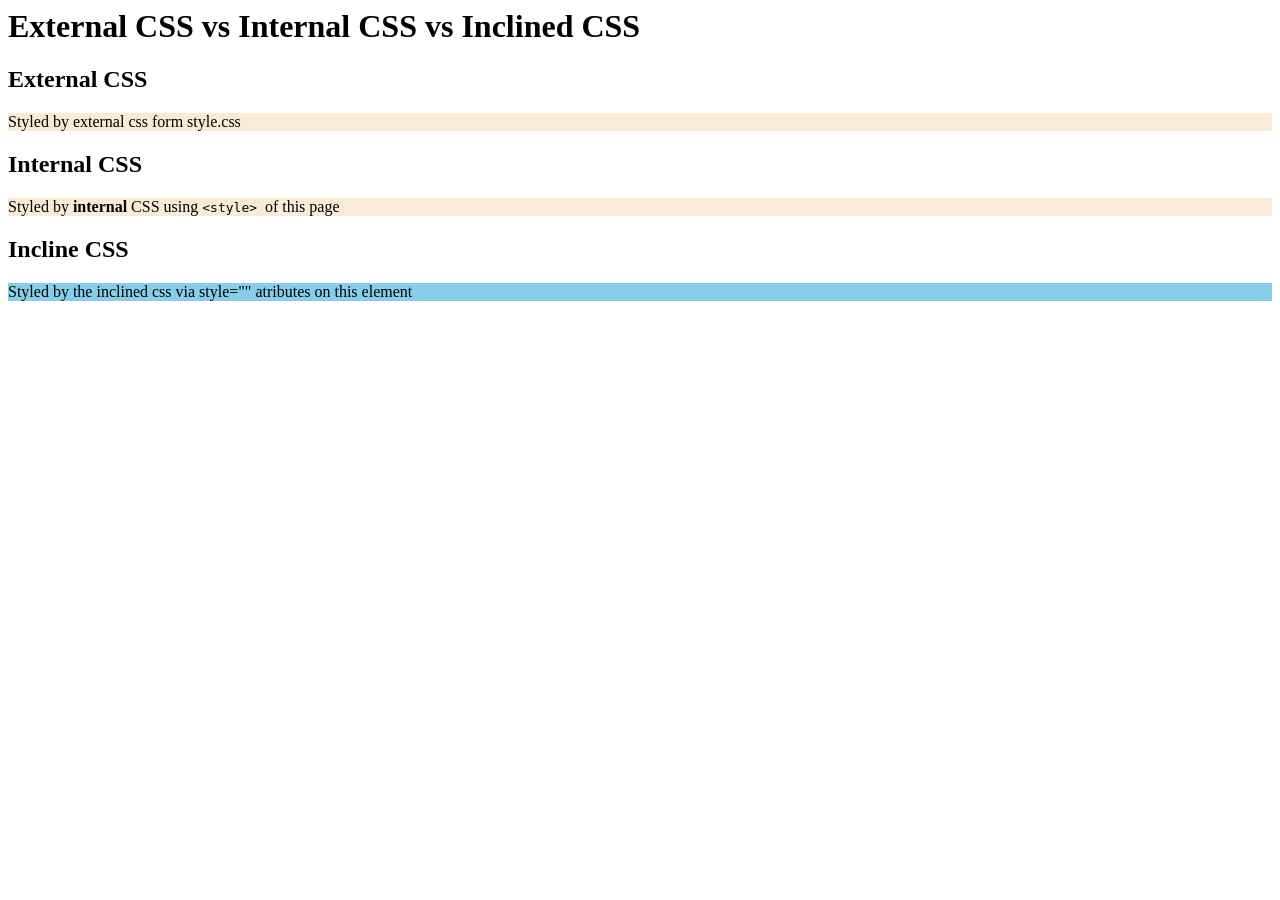
==== index.html @ 9684e4bf "first commit" ====
<html>

<head>

    <title>
        External CSS vs Internal CSS vs Inclined CSS
    </title>
    <link rel="stylesheet" href="style.css">
    <style>
        .internal {
            background-color: antiquewhite;
            border: 0px solid;
            color: black;
        }
    </style>
</head>

<body>
    <h1> External CSS vs Internal CSS vs Inclined CSS</h1>
    <h2>External CSS</h2>
    <div class="External">

        <p>Styled by external css form style.css</p>

    </div>

    <h2>
        Internal CSS
    </h2>

    <div class="internal">

        <p>Styled by <b>internal </b>CSS using <code>&lt;style&gt; </code> of this page</p>
    </div>
    <h2>Incline CSS</h2>
    <div style="background-color: skyblue; border: 0px solid pink; color: black">
        <p>Styled by the inclined css via style="" atributes on this element</p>

    </div>
</body>

</html>
---- style.css ----
.External {
    background-color: antiquewhite;
    border: 0px solid;
    color: black;
}
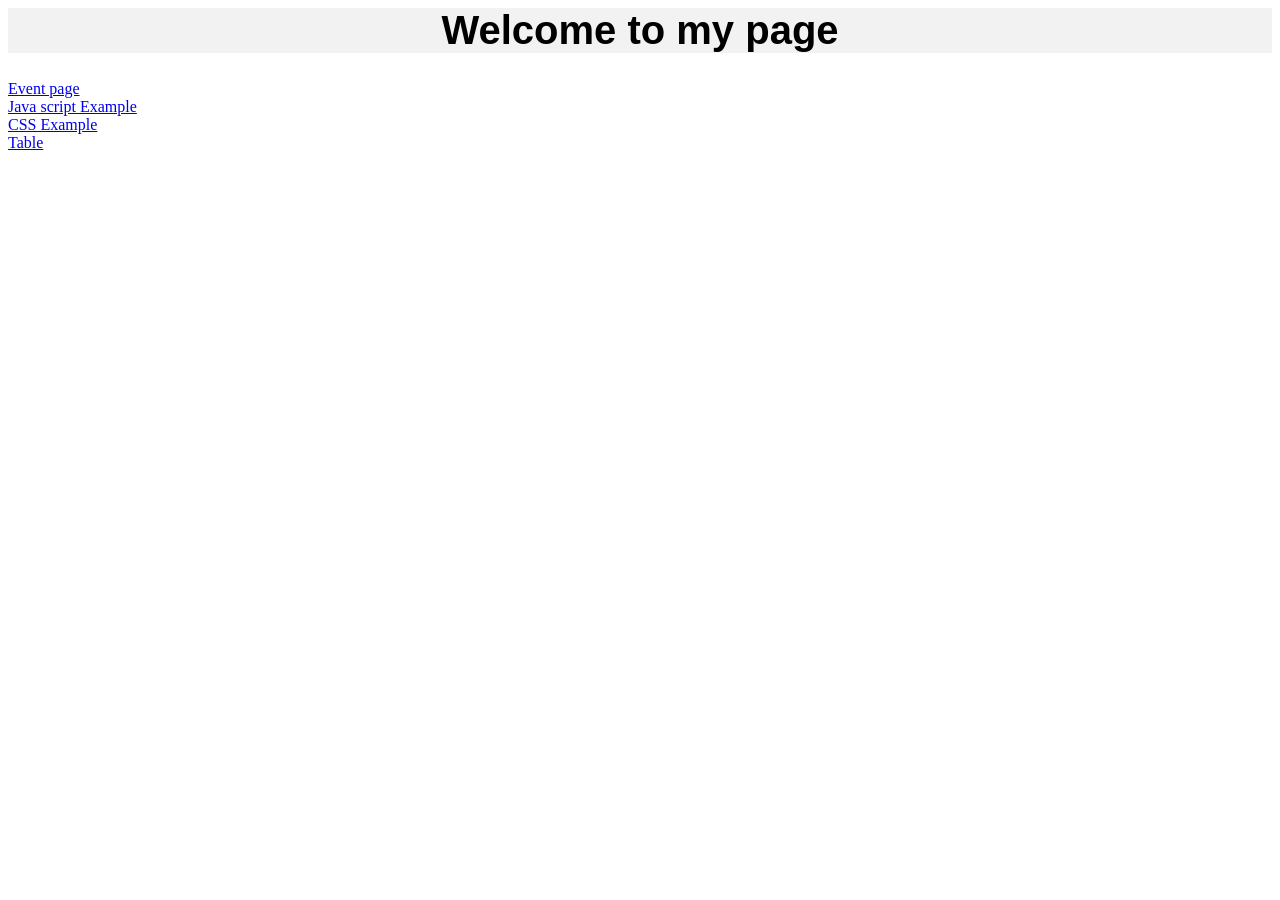
==== commit 1ca4c04b: "second commit" ====
--- a/index.html
+++ b/index.html
@@ -3,40 +3,32 @@
 <head>
 
     <title>
-        External CSS vs Internal CSS vs Inclined CSS
+        All links of my daily class work
     </title>
-    <link rel="stylesheet" href="style.css">
     <style>
-        .internal {
-            background-color: antiquewhite;
-            border: 0px solid;
-            color: black;
+        header {
+            font-family: sans-serif;
+            font-size: 20px;
+            text-align: center;
+            background-color: #f2f2f2;
         }
     </style>
+
+
+
 </head>
 
 <body>
-    <h1> External CSS vs Internal CSS vs Inclined CSS</h1>
-    <h2>External CSS</h2>
-    <div class="External">
-
-        <p>Styled by external css form style.css</p>
-
-    </div>
-
-    <h2>
-        Internal CSS
-    </h2>
-
-    <div class="internal">
-
-        <p>Styled by <b>internal </b>CSS using <code>&lt;style&gt; </code> of this page</p>
-    </div>
-    <h2>Incline CSS</h2>
-    <div style="background-color: skyblue; border: 0px solid pink; color: black">
-        <p>Styled by the inclined css via style="" atributes on this element</p>
-
-    </div>
-</body>
+    <header>
+        <h1>
+            Welcome to my page
+        </h1>
+    </header>
+    <P>
+        <a ref="noopener" href="http://127.0.0.1:5500/FWD%20Demo/event.html/">Event page</a><br>
+        <a ref="noopener" href="http://127.0.0.1:5500/FWD%20Demo/jsExampla.html/">Java script Example</a><br>
+        <a ref="noopener" href="http://127.0.0.1:5500/FWD%20Demo/CSSExample.html/">CSS Example</a><br>
+        <a ref="noopener" href="http://127.0.0.1:5500/FWD%20Demo/table.html/">Table</a> </body>
+</P>
 
 </html>
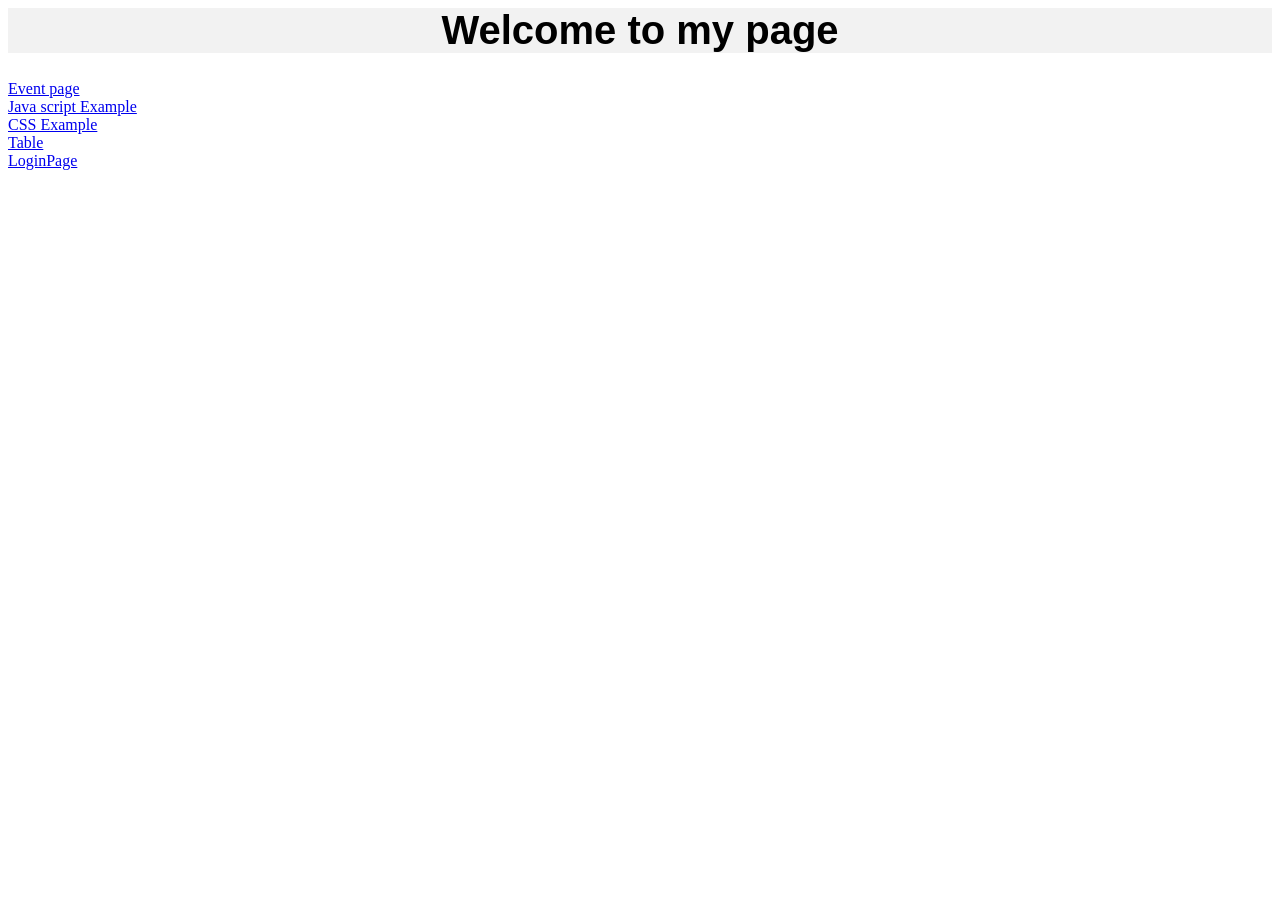
==== commit f2d667c3: "updated" ====
--- a/index.html
+++ b/index.html
@@ -25,10 +25,12 @@
         </h1>
     </header>
     <P>
-        <a ref="noopener" href="http://127.0.0.1:5500/FWD%20Demo/event.html/">Event page</a><br>
-        <a ref="noopener" href="http://127.0.0.1:5500/FWD%20Demo/jsExampla.html/">Java script Example</a><br>
-        <a ref="noopener" href="http://127.0.0.1:5500/FWD%20Demo/CSSExample.html/">CSS Example</a><br>
-        <a ref="noopener" href="http://127.0.0.1:5500/FWD%20Demo/table.html/">Table</a> </body>
+        <a ref="noopener" href="http://127.0.0.1:5500/FWD%20Demo/event.html">Event page</a><br>
+        <a ref="noopener" href="http://127.0.0.1:5500/FWD%20Demo/jsExampla.html">Java script Example</a><br>
+        <a ref="noopener" href="http://127.0.0.1:5500/FWD%20Demo/CSSExample.html">CSS Example</a><br>
+        <a ref="noopener" href="http://127.0.0.1:5500/FWD%20Demo/table.html">Table</a><br>
+        <a ref="noopener" href="http://127.0.0.1:5501/FWD%20Demo/Loginpage.html">LoginPage</a>
+</body>
 </P>
 
 </html>
